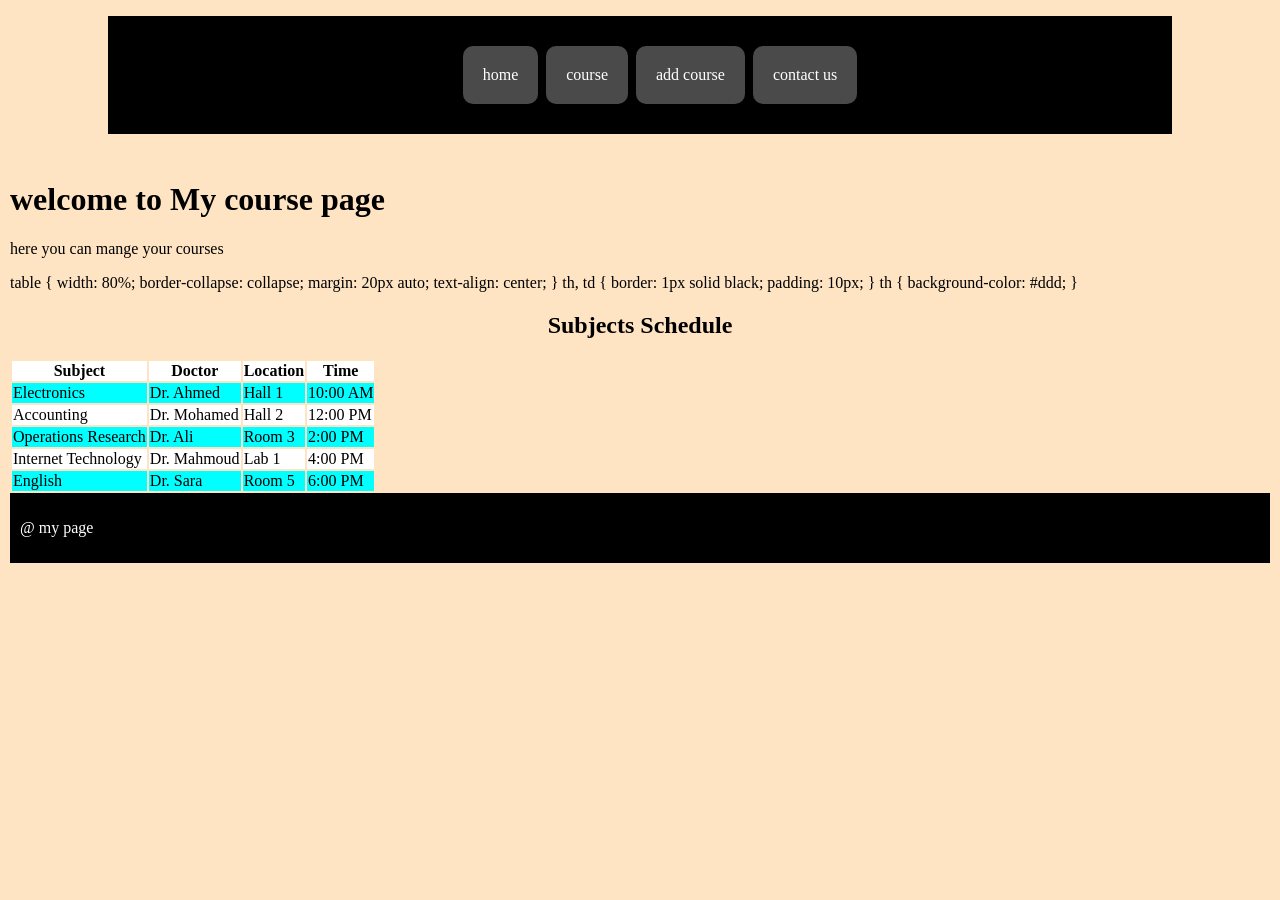
==== course.html @ b3c501a9 "Add files via upload" ====
<!DOCTYPE html>
<html lang="en">
<head>
    <meta charset="UTF-8">
    <meta name="viewport" content="width=device-width, initial-scale=1.0">
    <title>course mangement</title>
    <link rel="stylesheet" href="style.css">
</head>
<body>
    <nav>
        <ul>
            <li><a href="index.html">home</a></li>
            <li><a href="course.html">course</a></li>
            <li><a href="addcourse.html">add course</a></li>
            <li><a href="contact.html">contact us</a></li>
        </ul>
    </nav>
    <main>
        <h1>welcome to My course page</h1>
        <p>here you can mange your courses</p>
        table {
            width: 80%;
            border-collapse: collapse;
            margin: 20px auto;
            text-align: center;
        }
        th, td {
            border: 1px solid black;
            padding: 10px;
        }
        th {
            background-color: #ddd;
        }
    </style>
</head>
<body>

<h2 style="text-align:center;">Subjects Schedule</h2>

<table>
    <tr>
        <th>Subject</th>
        <th>Doctor</th>
        <th>Location</th>
        <th>Time</th>
    </tr>

    <tr>
        <td>Electronics</td>
        <td>Dr. Ahmed</td>
        <td>Hall 1</td>
        <td>10:00 AM</td>
    </tr>

    <tr>
        <td>Accounting</td>
        <td>Dr. Mohamed</td>
        <td>Hall 2</td>
        <td>12:00 PM</td>
    </tr>

    <tr>
        <td>Operations Research</td>
        <td>Dr. Ali</td>
        <td>Room 3</td>
        <td>2:00 PM</td>
    </tr>

    <tr>
        <td>Internet Technology</td>
        <td>Dr. Mahmoud</td>
        <td>Lab 1</td>
        <td>4:00 PM</td>
    </tr>

    <tr>
        <td>English</td>
        <td>Dr. Sara</td>
        <td>Room 5</td>
        <td>6:00 PM</td>
    </tr>

</table>
    <footer>
        <p>@ my page</p>
    </footer>
</body>
</html>
---- style.css ----
nav{
    display: flex;
    justify-content: center;
    background-color: black;
    margin: 1rem auto;
    width: 80vw;
    padding: 10px 20px;
    overflow-x: auto;

}
nav ul{
    display: flex;
    justify-content: space-around;
    align-items: center;
    text-decoration: none;
}
nav li{ 
    padding: 20px; 
    margin: 4px;
    background-color:rgb(74, 74, 74);
    list-style: none;
    border-radius: 10px;
}
nav a{
    text-decoration: none;
    color: white;

}
li 
{
    padding: 20px; ;
    margin: 4px;
    background-color:rgb(57, 51, 51);

}
nav li:hover{
    background-color: gray;
}
body{
    background-color: bisque;
    margin: 0;
}
/*  */
main{
    height: 80vh;
    padding: 10px;
}
footer{
    background-color: black;
    padding: 10px;
    color: white;
}
tr:nth-child(even){
    background-color: aqua;

}
tr:nth-child(odd){
    background-color: white;

}

.container {
    width: 400px;
    margin: 50px auto;
    background: #fff;
    padding: 20px;
    border-radius: 10px;
}

h2 {
    text-align: center;
}

input, textarea {
    width: 100%;
    padding: 10px;
    margin: 10px 0;
    border: 1px solid #ccc;
    border-radius: 5px;
}

button {
    width: 100%;
    padding: 10px;
    background-color: #007BFF;
    color: white;
    border: none;
    border-radius: 5px;
    cursor: pointer;
}

button:hover {
    background-color: #0056b3;
}
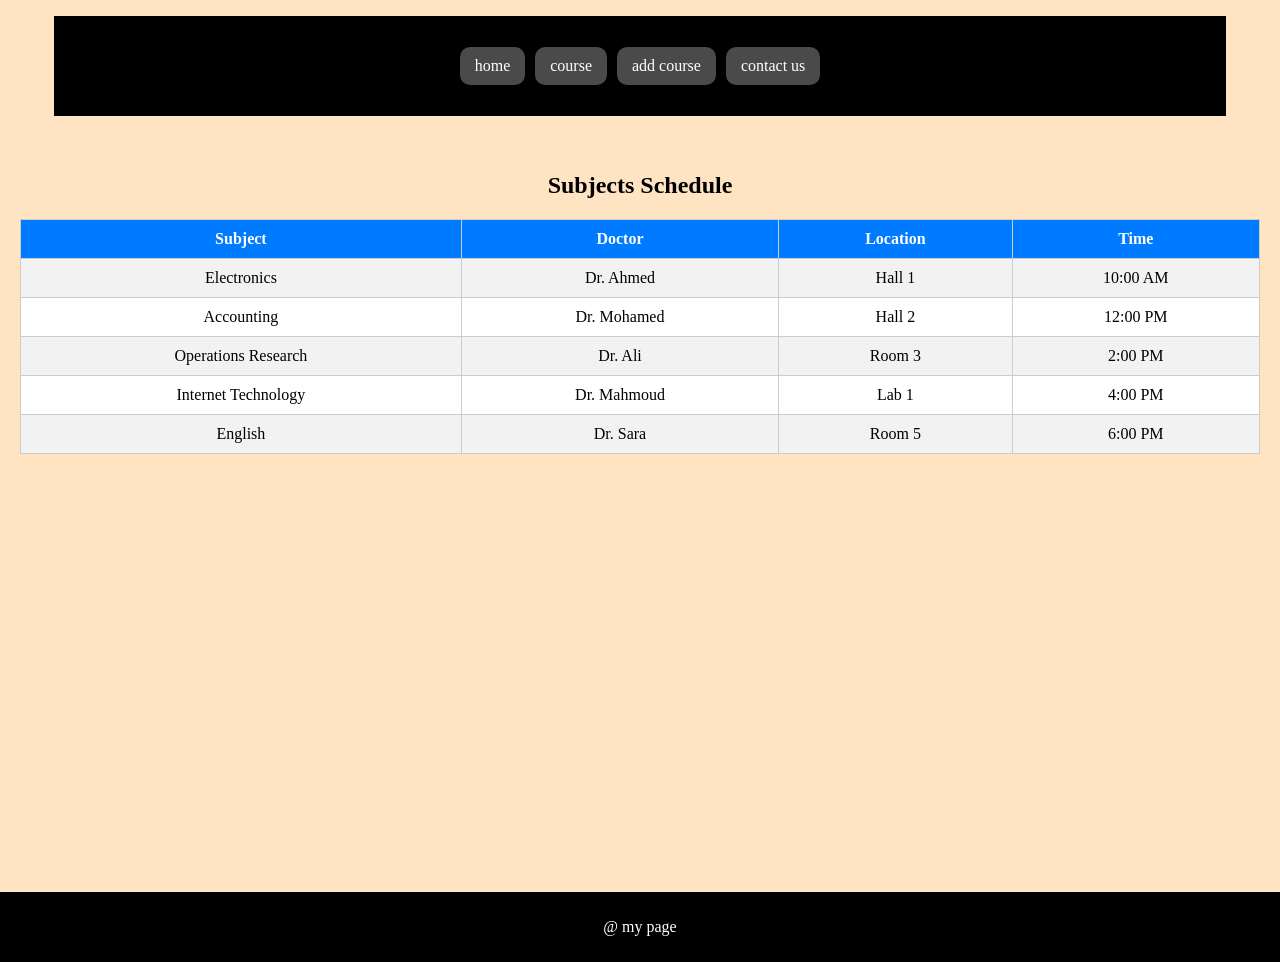
==== commit 7a045f23: "Add files via upload" ====
--- a/course.html
+++ b/course.html
@@ -15,27 +15,9 @@
             <li><a href="contact.html">contact us</a></li>
         </ul>
     </nav>
-    <main>
-        <h1>welcome to My course page</h1>
-        <p>here you can mange your courses</p>
-        table {
-            width: 80%;
-            border-collapse: collapse;
-            margin: 20px auto;
-            text-align: center;
-        }
-        th, td {
-            border: 1px solid black;
-            padding: 10px;
-        }
-        th {
-            background-color: #ddd;
-        }
-    </style>
-</head>
-<body>
-
+<main>
 <h2 style="text-align:center;">Subjects Schedule</h2>
+        
 
 <table>
     <tr>
@@ -81,6 +63,11 @@
     </tr>
 
 </table>
+
+</main>
+
+
+
     <footer>
         <p>@ my page</p>
     </footer>
--- a/style.css
+++ b/style.css
@@ -1,77 +1,53 @@
+body{
+    background-color: bisque;
+    margin: 0;
+}
+
 nav{
     display: flex;
     justify-content: center;
     background-color: black;
     margin: 1rem auto;
-    width: 80vw;
-    padding: 10px 20px;
-    overflow-x: auto;
+    width: 90%;
+    padding: 10px;
+}
 
-}
 nav ul{
     display: flex;
-    justify-content: space-around;
+    flex-wrap: wrap;
+    justify-content: center;
     align-items: center;
-    text-decoration: none;
+    padding: 0;
 }
+
 nav li{ 
-    padding: 20px; 
-    margin: 4px;
-    background-color:rgb(74, 74, 74);
+    padding: 10px 15px; 
+    margin: 5px;
+    background-color: rgb(74, 74, 74);
     list-style: none;
     border-radius: 10px;
 }
+
 nav a{
     text-decoration: none;
     color: white;
+}
 
-}
-li 
-{
-    padding: 20px; ;
-    margin: 4px;
-    background-color:rgb(57, 51, 51);
-
-}
 nav li:hover{
     background-color: gray;
 }
-body{
-    background-color: bisque;
-    margin: 0;
-}
-/*  */
+
 main{
-    height: 80vh;
-    padding: 10px;
-}
-footer{
-    background-color: black;
-    padding: 10px;
-    color: white;
-}
-tr:nth-child(even){
-    background-color: aqua;
-
-}
-tr:nth-child(odd){
-    background-color: white;
-
+    min-height: 80vh;
+    padding: 20px;
 }
 
-.container {
-    width: 400px;
-    margin: 50px auto;
-    background: #fff;
-    padding: 20px;
-    border-radius: 10px;
+form{
+    max-width: 500px;
+    margin: auto;
 }
 
-h2 {
-    text-align: center;
-}
-
-input, textarea {
+input, textarea, select {
     width: 100%;
     padding: 10px;
     margin: 10px 0;
@@ -92,3 +68,93 @@
 button:hover {
     background-color: #0056b3;
 }
+
+footer{
+    background-color: black;
+    padding: 10px;
+    color: white;
+    text-align: center;
+}
+
+@media (max-width: 600px){
+    nav ul{
+        flex-direction: column;
+    }
+
+    nav li{
+        width: 100%;
+        text-align: center;
+    }
+}
+form{
+    max-width: 500px;
+    margin: 30px auto;
+    background: white;
+    padding: 25px;
+    border-radius: 15px;
+    box-shadow: 0 5px 15px rgba(0,0,0,0.1);
+}
+
+form label{
+    font-weight: bold;
+    display: block;
+    margin-top: 10px;
+}
+
+input, textarea, select {
+    width: 100%;
+    padding: 12px;
+    margin-top: 5px;
+    border: 1px solid #ddd;
+    border-radius: 8px;
+    outline: none;
+    transition: 0.3s;
+}
+
+input:focus, textarea:focus, select:focus {
+    border-color: #007BFF;
+    box-shadow: 0 0 5px rgba(0,123,255,0.3);
+}
+
+textarea{
+    resize: none;
+}
+
+button {
+    margin-top: 15px;
+    width: 100%;
+    padding: 12px;
+    background: linear-gradient(45deg, #007BFF, #00c6ff);
+    color: white;
+    border: none;
+    border-radius: 8px;
+    font-size: 16px;
+    cursor: pointer;
+    transition: 0.3s;
+}
+
+button:hover {
+    transform: scale(1.03);
+    opacity: 0.9;
+}
+table{
+    width: 100%;
+    border-collapse: collapse;
+    margin-top: 20px;
+    background-color: white;
+}
+
+th, td{
+    padding: 10px;
+    text-align: center;
+    border: 1px solid #ccc;
+}
+
+th{
+    background-color: #007BFF;
+    color: white;
+}
+
+tr:nth-child(even){
+    background-color: #f2f2f2;
+}
